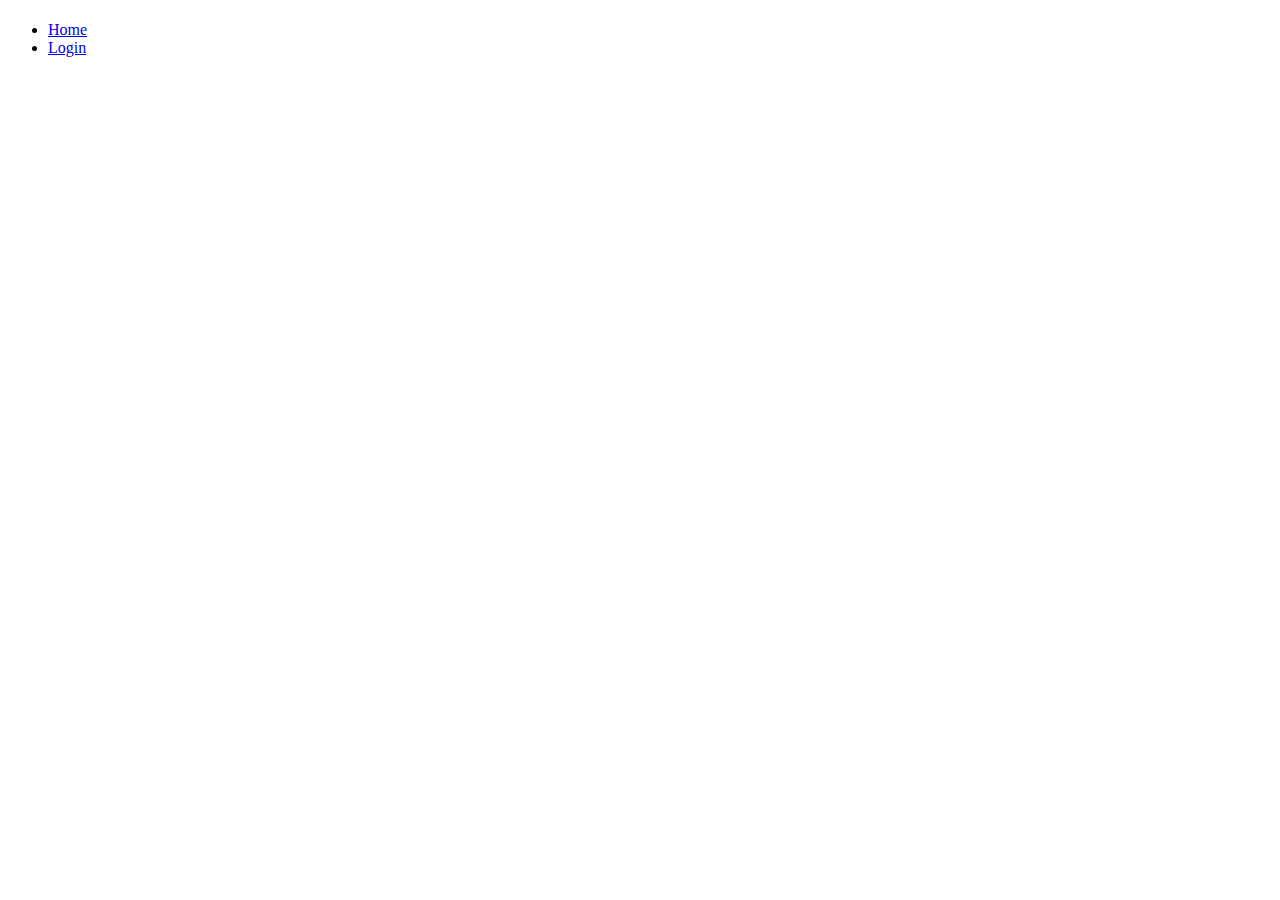
==== index.html @ 8c3f94a2 "Criando a estrutura do index e login." ====
<!DOCTYPE html>
<html lang="pt-br">
<head>
    <meta charset="UTF-8">
    <meta name="viewport" content="width=device-width, initial-scale=1.0">
    <title>Exemplo4</title>
</head>
<body>
    <header>
        <h1></h1>
        <nav>
            <ul>
                <li><a href="index.html">Home</a></li>
                <li><a href="login.html">Login</a></li>
            </ul>
        </nav>
    </header>
    
</body>
</html>
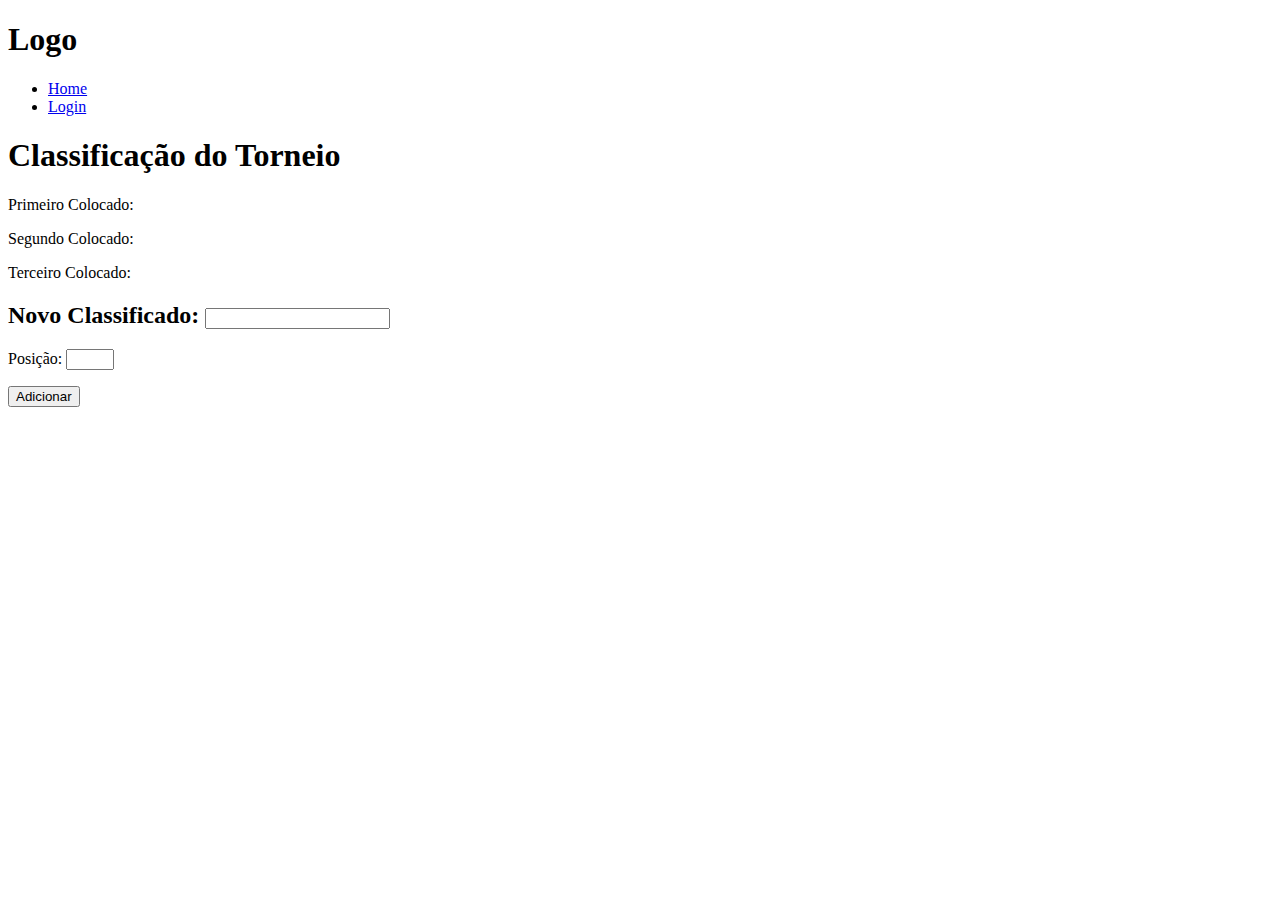
==== commit 51af845a: "Criamos a sessão torneio." ====
--- a/index.html
+++ b/index.html
@@ -3,11 +3,13 @@
 <head>
     <meta charset="UTF-8">
     <meta name="viewport" content="width=device-width, initial-scale=1.0">
+    <!-- Chamando o css externo -->
+    <link rel="stylesheet" href="./src/css/estilo.css">
     <title>Exemplo4</title>
 </head>
 <body>
     <header>
-        <h1></h1>
+        <h1>Logo</h1>
         <nav>
             <ul>
                 <li><a href="index.html">Home</a></li>
@@ -16,5 +18,21 @@
         </nav>
     </header>
     
+
+    <section>
+
+        <h1>Classificação do Torneio</h1>
+        <p>Primeiro Colocado:<span class="time"></span></p>
+        <p>Segundo  Colocado:<span class="time"></span></p>
+        <p>Terceiro Colocado:<span class="time"></span></p>
+
+        <h2>Novo Classificado: <input type="text" id="novo"></h2>
+        <p>Posição: <input type="number" id="posicao" min="1" max="3"></p>
+        <button onclick="inserir()">Adicionar</button>
+
+    </section>
+
+    <!-- Chamando o JavaScript externo -->
+    <script src="./src/js/script.js"></script>
 </body>
 </html>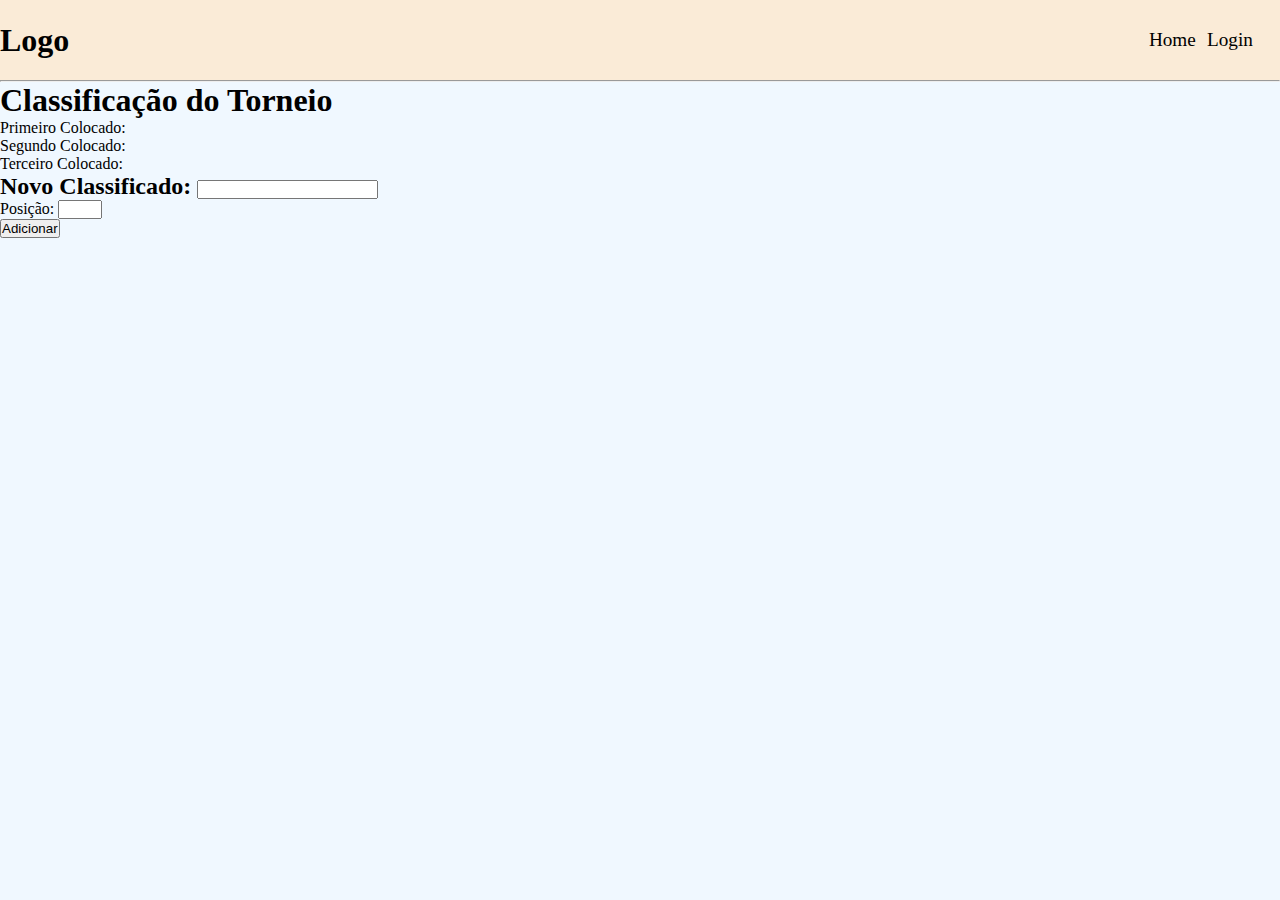
==== commit 97557bef: "Criando script do login." ====
--- a/index.html
+++ b/index.html
@@ -18,6 +18,7 @@
         </nav>
     </header>
     
+    <hr>
 
     <section>
 
--- a/src/css/estilo.css
+++ b/src/css/estilo.css
@@ -0,0 +1,36 @@
+*{
+    margin: 0;
+    padding: 0;
+    box-sizing: border-box;
+}
+
+body{
+    background: #f0f8ff;
+}
+
+header{
+    display: flex;
+    height: 80px;
+    background: #faebd7;
+    justify-content: space-between;
+    align-items: center;
+}
+
+header nav ul{
+    display: flex;
+    list-style: none;
+    align-items: center;
+    padding: 1.7rem;
+    gap: 0.7rem;
+}
+
+header nav ul a{
+    color: #000;
+    text-decoration: none;
+    font-size: 1.2rem;
+}
+
+header nav ul a:hover{
+    color: #21abcd;
+    text-decoration: underline;
+}